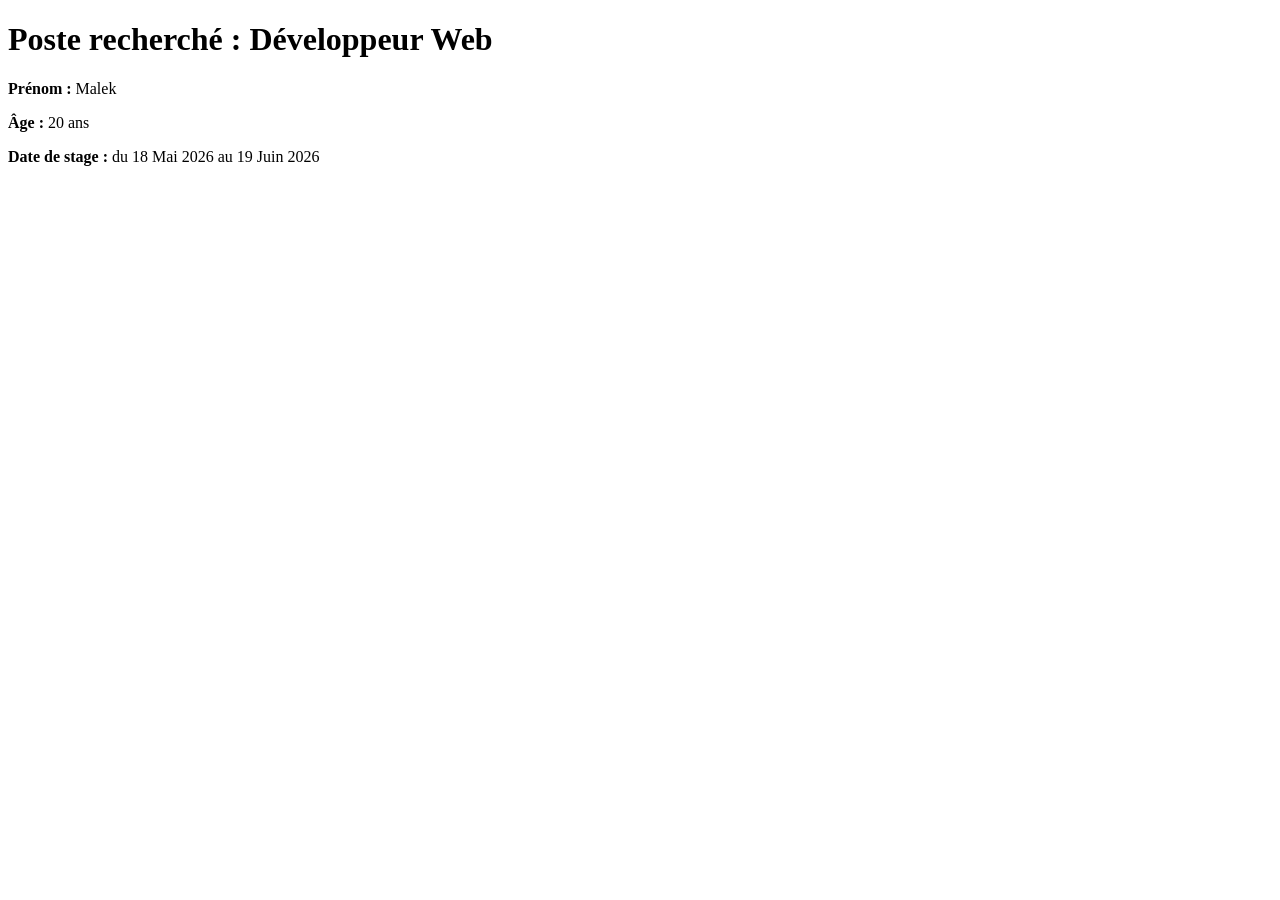
==== docs/index.html @ cbbe90fe "Add files via upload" ====
<!DOCTYPE html>
<head>
    <meta charset="UTF-8">
    <title>CV - Développeur Web</title>
</head>
<body>

        <h1>Poste recherché : Développeur Web</h1>
        <p><strong>Prénom :</strong> Malek</p>
        <p><strong>Âge :</strong> 20 ans</p>
        <p><strong>Date de stage :</strong> du 18 Mai 2026 au 19 Juin 2026</p>

</body>
</html>
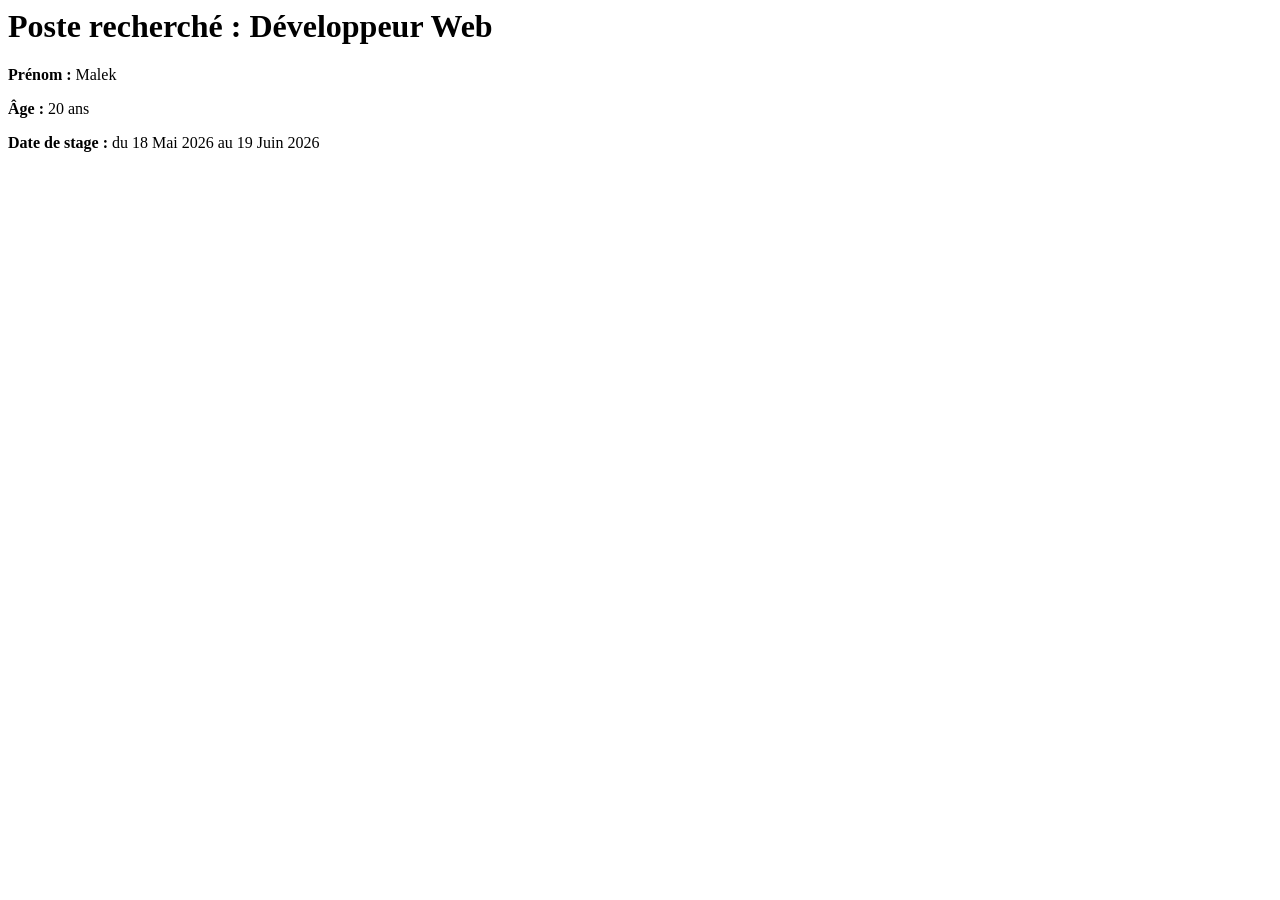
==== commit 25919b6a: "Update index.html" ====
--- a/docs/index.html
+++ b/docs/index.html
@@ -1,6 +1,5 @@
-<!DOCTYPE html>
+<html>
 <head>
-    <meta charset="UTF-8">
     <title>CV - Développeur Web</title>
 </head>
 <body>
@@ -11,4 +10,5 @@
         <p><strong>Date de stage :</strong> du 18 Mai 2026 au 19 Juin 2026</p>
 
 </body>
-</html>+
+</html>
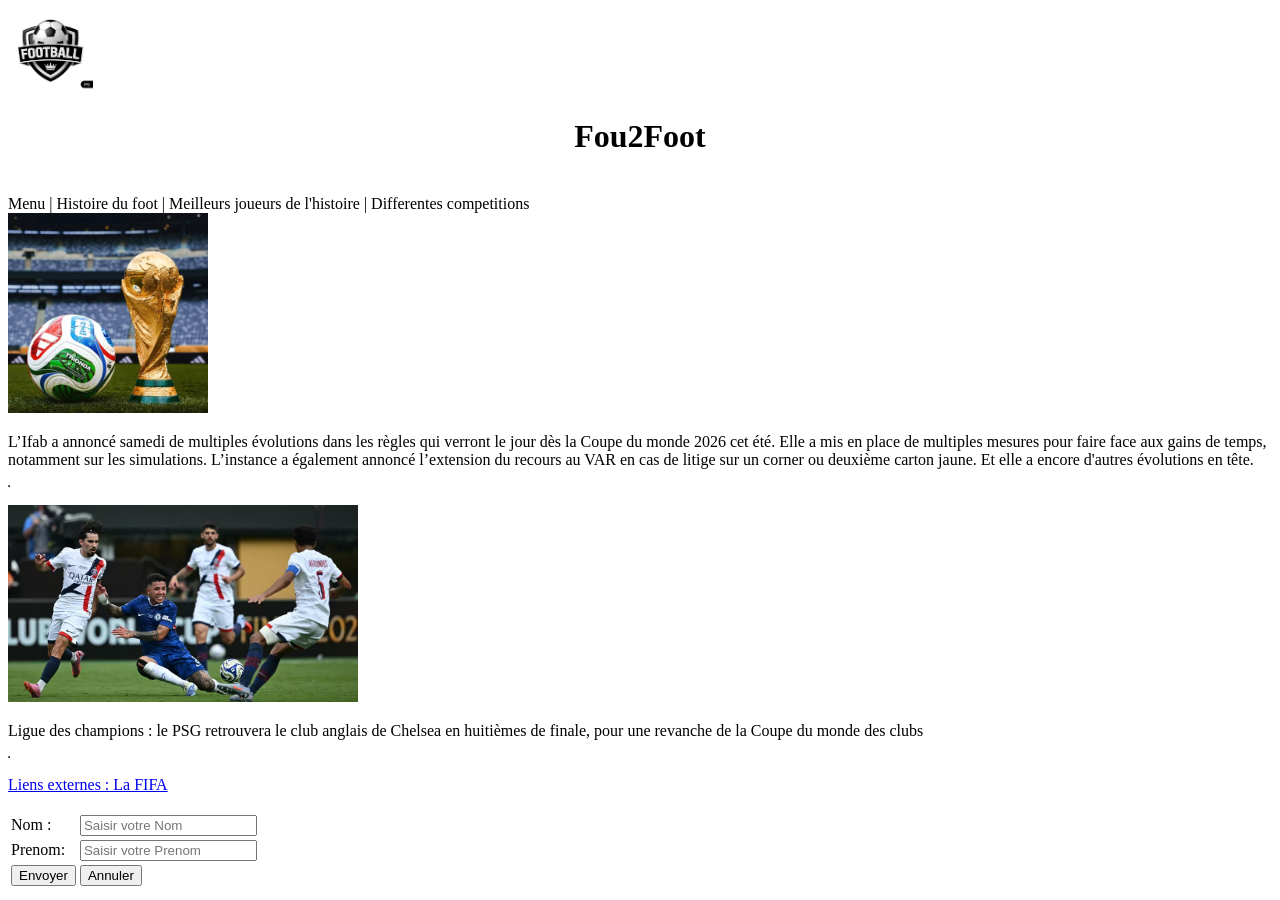
==== commit be4e5a12: "Update index.html" ====
--- a/docs/index.html
+++ b/docs/index.html
@@ -1,14 +1,76 @@
-<html>
+<!DOCTYPE html>
+<html lang="fr">
 <head>
-    <title>CV - Développeur Web</title>
+    <meta charset="UTF-8">
+    <title>Titre du site</title>
 </head>
 <body>
 
-        <h1>Poste recherché : Développeur Web</h1>
-        <p><strong>Prénom :</strong> Malek</p>
-        <p><strong>Âge :</strong> 20 ans</p>
-        <p><strong>Date de stage :</strong> du 18 Mai 2026 au 19 Juin 2026</p>
+<header>
+    <div class ="header">
+        <img src="imagelogosite.jpg" alt="Logo du site" width="85">
+        <H1><strong><center>Fou2Foot</center></strong></H1>
+    </div>
+</header>
+
+<br>
+
+    <tr>
+        <td>Menu |</td>
+        <td>Histoire du foot |</td>
+        <td>Meilleurs joueurs de l'histoire |</td>
+        <td>Differentes competitions</td>
+    </tr>
+
+
+<br>
+
+<table border="1">
+    <tr>
+        <img src="imagecdm.jpg" width="200">
+        <p>L’Ifab a annoncé samedi de multiples évolutions dans les règles qui verront le jour dès la Coupe du monde 2026 cet été. Elle a mis en place de multiples mesures pour faire face aux gains de temps, notamment sur les simulations. L’instance a également annoncé l’extension du recours au VAR en cas de litige sur un corner ou deuxième carton jaune. Et elle a encore d'autres évolutions en tête.</p>
+    </tr>
+</table>
+
+<br>
+
+<table border="1">
+    <tr>
+        <img src="imageldc.jpg" width="350">
+        <p>Ligue des champions : le PSG retrouvera le club anglais de Chelsea en huitièmes de finale, pour une revanche de la Coupe du monde des clubs</p>
+    </tr>
+</table>
+
+<br>
+    <tr>
+        <td><a href="fifa.com/fr">Liens externes : La FIFA</a></td>
+    </tr>
+
+<br>
+
+</table>
+<table>
+    <br>
+    <form action="formulaire.php" method="post">
+        <tr>
+            <td>Nom :</td>
+            <td><input type ="text" name="Nom"
+            placeholder="Saisir votre Nom"></td>
+        </tr>
+        <tr>
+            <td>Prenom:</td>
+            <td><input type ="text" name="Prenom"
+            placeholder="Saisir votre Prenom"></td>
+        </tr>
+        <tr>
+            <td><input type="submit" value ="Envoyer"></td>
+            <td><input type="reset" value ="Annuler"></td>
+        </tr>
+
+    </form>
+</table>
+
 
 </body>
+</html>
 
-</html>
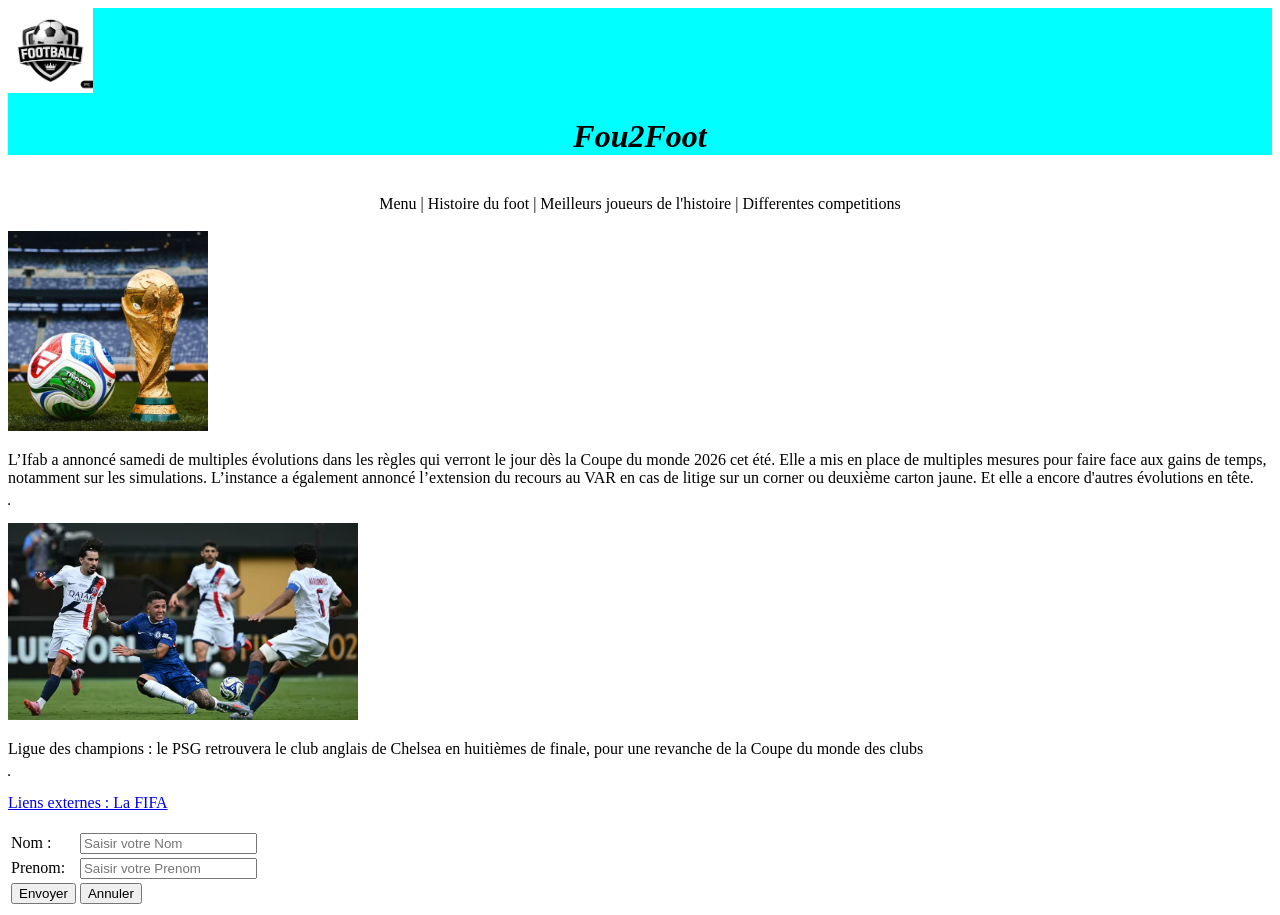
==== commit 1421b393: "Add files via upload" ====
--- a/docs/index.html
+++ b/docs/index.html
@@ -3,23 +3,26 @@
 <head>
     <meta charset="UTF-8">
     <title>Titre du site</title>
+    <link rel="stylesheet" href="feuillestyle.css">
 </head>
 <body>
 
 <header>
     <div class ="header">
         <img src="imagelogosite.jpg" alt="Logo du site" width="85">
-        <H1><strong><center>Fou2Foot</center></strong></H1>
+        <H1><strong><center><em>Fou2Foot</em></center></strong></H1>
     </div>
 </header>
 
 <br>
 
     <tr>
+        <center>
         <td>Menu |</td>
         <td>Histoire du foot |</td>
         <td>Meilleurs joueurs de l'histoire |</td>
         <td>Differentes competitions</td>
+        </center>
     </tr>
 
 
@@ -73,4 +76,3 @@
 
 </body>
 </html>
-
--- a/docs/feuillestyle.css
+++ b/docs/feuillestyle.css
@@ -0,0 +1,7 @@
+body{
+    background-color: white;
+}
+
+header{
+    background-color: cyan;
+}
